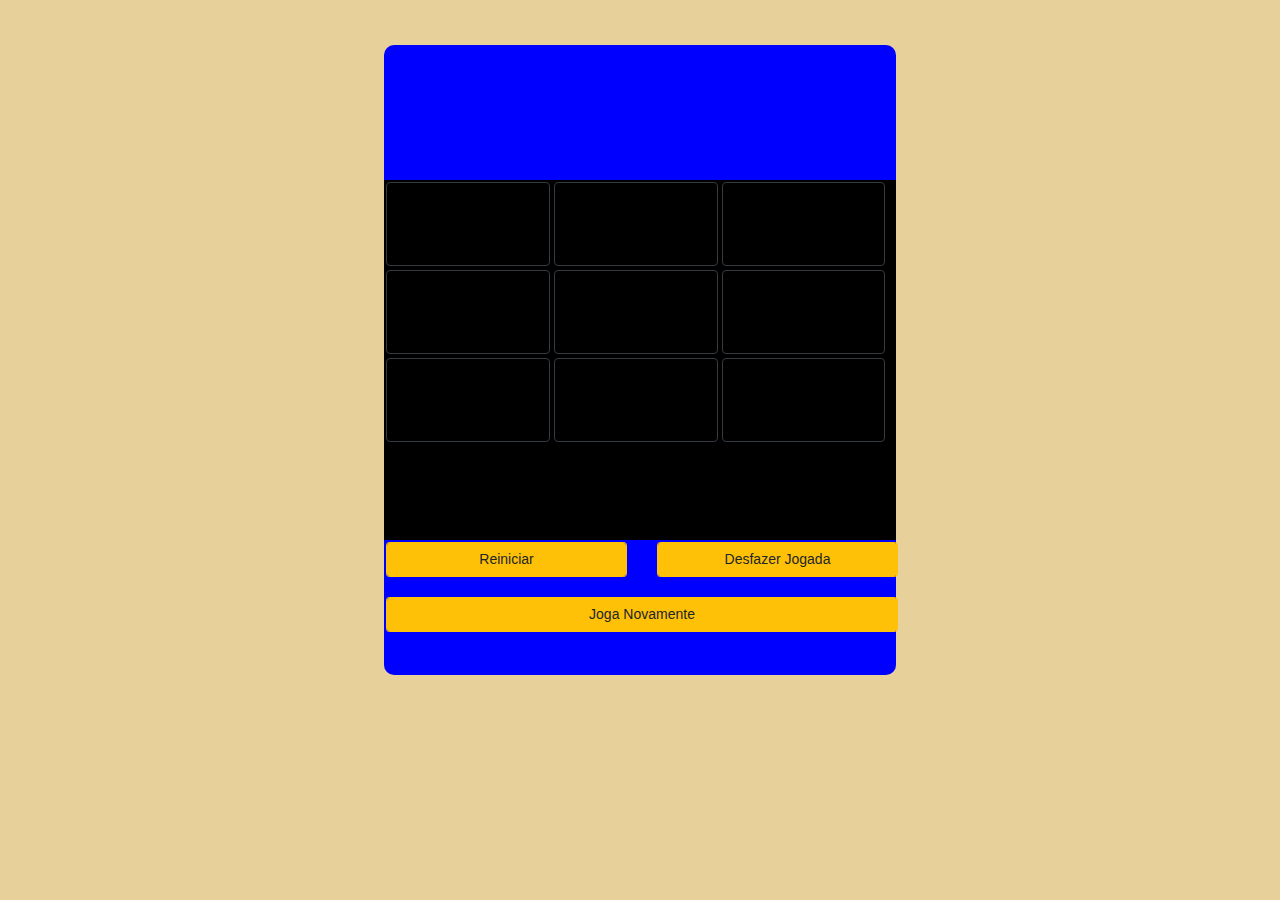
==== game.html @ 522aea34 "v0.0.3" ====
<!DOCTYPE html>
<html lang="en">
<head>
    <meta charset="UTF-8">
    <meta name="viewport" content="width=device-width, initial-scale=1.0">
    <meta http-equiv="X-UA-Compatible" content="ie=edge">
    <title>Game</title>

    <link rel="stylesheet" href="https://maxcdn.bootstrapcdn.com/bootstrap/4.3.1/css/bootstrap.min.css">
    <script src="https://ajax.googleapis.com/ajax/libs/jquery/3.3.1/jquery.min.js"></script>
    <script src="https://cdnjs.cloudflare.com/ajax/libs/popper.js/1.14.7/umd/popper.min.js"></script>
    <script src="https://maxcdn.bootstrapcdn.com/bootstrap/4.3.1/js/bootstrap.min.js"></script>

    <script src="game_action.js"></script>    
    <link rel="stylesheet" href="style.css">

</head>
    <body>

        <div class="container">
            <div class="info">
                <div class="row">
                    <div class="col">
                       <div class="x">

                       </div>
                    </div>
                    <div class="col">
                        <div class="y">

                        </div>
                    </div>
                </div>
            </div>
        </div>
        <div class="container">        
            <div class="game">
                            
            </div>
        </div>
        <div class="container">
            <div class="controle">
                <div class="row form-group">
                    
                    <div class="col">
                        <input id="reiniciar" type="button" class="btn btn-warning btn-sm form-control" value="Reiniciar">
                    </div>
                    <div class="col">
                        <input id="desfazer_jogada" type="button" class="btn btn-warning btn-sm form-control" value="Desfazer Jogada">
                    </div>
                </div>
                <div class="row form-group">
                    <div class="col">
                        <input id="jogar_novamente" type="button" class="btn btn-warning btn-sm form-control" value="Joga Novamente">
                    </div>
                </div>
            </div>
        </div>
    </body>
</html>
---- style.css ----
body{
    margin: 0;
    padding: 0;
}

@keyframes background_animation {
    0%{
        background-position: 0 0, 0 0;
    }
    50%{
        background-position: 50% 0, 100% 0;
    }
    100%{
        background-position: 100% 0, 100% 0;
    }
}

body{
    background: #e8d09a;
    background-image: url("icons/back-game.png"), url("icons/sol.png");
    background-repeat: no-repeat, no-repeat;
    background-position: left bottom;
    animation: background_animation 60s linear infinite;
}

.game{    
    height: 40%;
    width: 40%;
    left: 30%;
    right: 30%;
    top: 20%;
    background-color: black;
    position: absolute;
}

.info{
    height: 15%;
    width: 40%;
    left: 30%;
    right: 30%;
    top: 5%;
    position: absolute;
    background-color: blue;
    border-top-left-radius: 10px;
    border-top-right-radius: 10px;
}

.controle{
    height: 15%;
    width: 40%;
    left: 30%;
    right: 30%;
    top: 60%;
    position: absolute;
    background-color: blue;
    border-bottom-left-radius: 10px;
    border-bottom-right-radius: 10px;
    text-align: center;
    display: flex;
    flex-direction: column;
    vertical-align: center;
}

.btn{
    margin-left: 2px;
    margin-right: 2px;
    margin-top: 2px;
    margin-bottom: 2px;
}

img{
    height: 100px;
    width: 100;
}
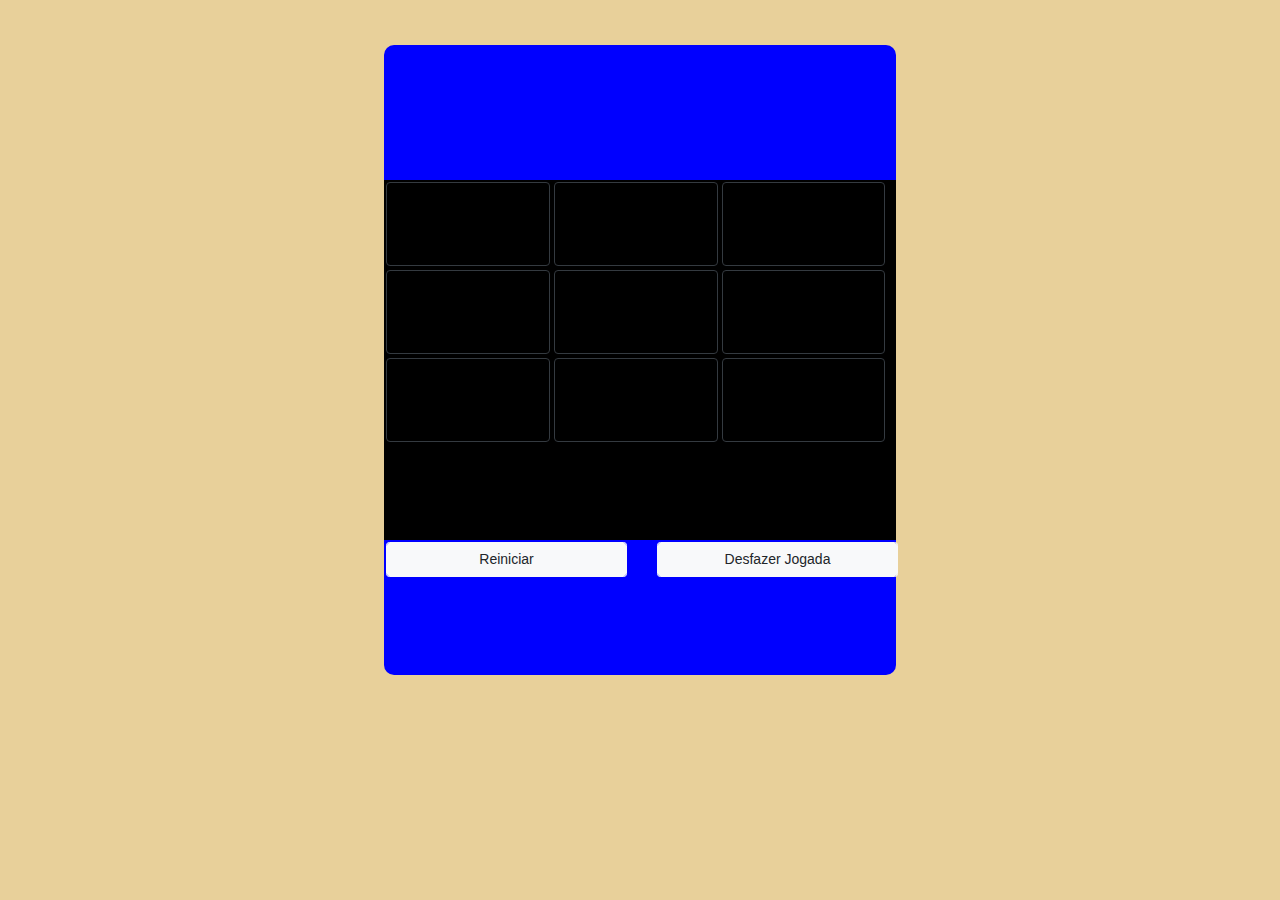
==== commit 109b324d: "V0.0.6" ====
--- a/game.html
+++ b/game.html
@@ -43,17 +43,31 @@
                 <div class="row form-group">
                     
                     <div class="col">
-                        <input id="reiniciar" type="button" class="btn btn-warning btn-sm form-control" value="Reiniciar">
+                        <input id="reiniciar" type="button" class="btn btn-light btn-sm form-control" value="Reiniciar">
                     </div>
                     <div class="col">
-                        <input id="desfazer_jogada" type="button" class="btn btn-warning btn-sm form-control" value="Desfazer Jogada">
+                        <input id="desfazer_jogada" type="button" class="btn btn-light btn-sm form-control" value="Desfazer Jogada">
                     </div>
                 </div>
-                <div class="row form-group">
+                <!-- <div class="row form-group">
                     <div class="col">
                         <input id="jogar_novamente" type="button" class="btn btn-warning btn-sm form-control" value="Joga Novamente">
                     </div>
+                </div> -->
+                <div class="modal fade" tabindex="-1" role="dialog" aria-labelledby="mySmallModalLabel" aria-hidden="true" id="mi-modal">
+                    <div class="modal-dialog modal-sm">
+                        <div class="modal-content">
+                            <div class="modal-header">
+                                <h4 class="modal-title" id="myModalLabel"></h4>
+                            </div>
+                            <div class="modal-footer">
+                                <button type="button" class="btn btn-default" id="modal-btn-si">Verdadeiro</button>
+                                <button type="button" class="btn btn-primary" id="modal-btn-no">Falso</button>
+                            </div>
+                        </div>
+                    </div>
                 </div>
+
             </div>
         </div>
     </body>
